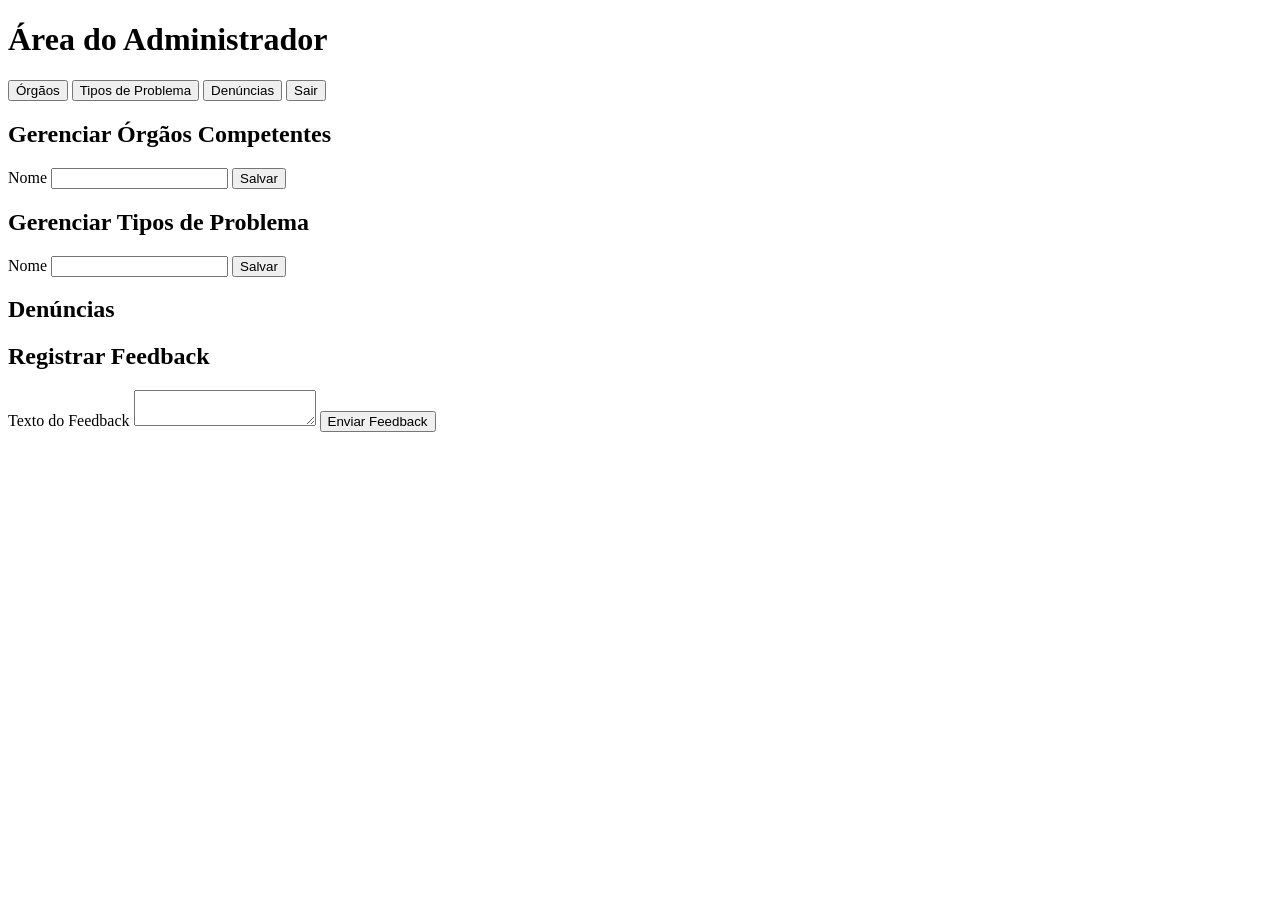
==== src/main/resources/static/admin.html @ 10d5ab62 "Swagger + esqueleto frontend" ====
<!DOCTYPE html>
<html lang="pt-BR">
<head>
    <meta charset="UTF-8">
    <meta name="viewport" content="width=device-width, initial-scale=1.0">
    <title>Ativo Operante - Administrador</title>
    <link rel="stylesheet" href="/assets/style.css">
</head>
<body>

    <header>
        <h1>Área do Administrador</h1>
        <nav>
            <button id="btn-orgaos">Órgãos</button>
            <button id="btn-tipos">Tipos de Problema</button>
            <button id="btn-denuncias">Denúncias</button>
            <button id="btn-logout">Sair</button>
        </nav>
    </header>

    <main>

        <section id="orgaos-section">
            <h2>Gerenciar Órgãos Competentes</h2>
            <form id="orgao-form">
                <input type="hidden" id="orgao-id">
                <label for="orgao-nome">Nome</label>
                <input type="text" id="orgao-nome" required>
                <button type="submit" id="orgao-submit">Salvar</button>
            </form>
            <div id="orgaos-lista"></div>
        </section>

        <section id="tipos-section">
            <h2>Gerenciar Tipos de Problema</h2>
            <form id="tipo-form">
                <input type="hidden" id="tipo-id">
                <label for="tipo-nome">Nome</label>
                <input type="text" id="tipo-nome" required>
                <button type="submit" id="tipo-submit">Salvar</button>
            </form>
            <div id="tipos-lista"></div>
        </section>

        <section id="denuncias-section">
            <h2>Denúncias</h2>
            <div id="denuncias-lista"></div>
        </section>

        <section id="feedback-section">
            <h2>Registrar Feedback</h2>
            <form id="feedback-form">
                <input type="hidden" id="feedback-denuncia-id">
                <label for="feedback-texto">Texto do Feedback</label>
                <textarea id="feedback-texto" required></textarea>
                <button type="submit">Enviar Feedback</button>
            </form>
        </section>

    </main>

    <script src="/assets/script.js"></script>
</body>
</html>
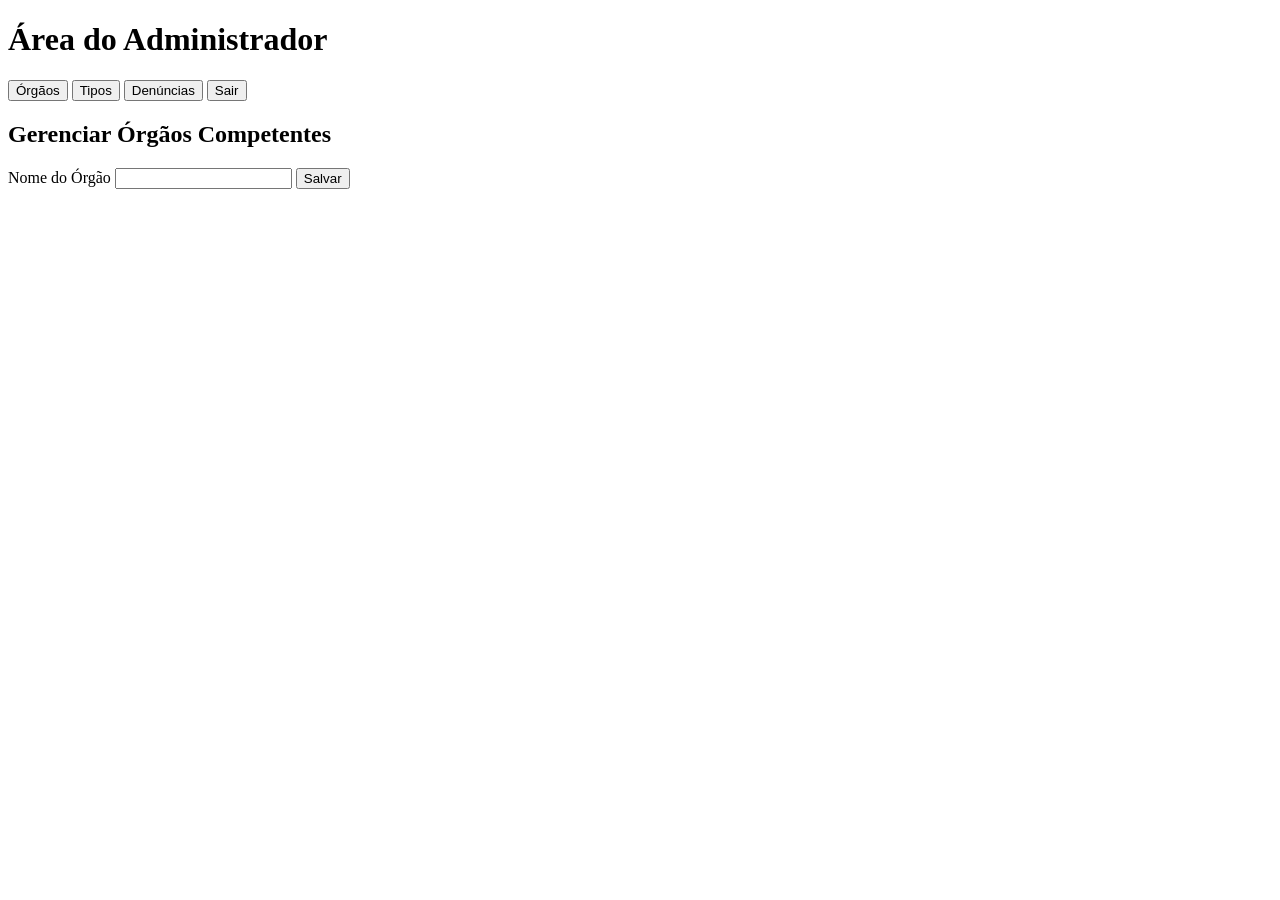
==== commit 75b22ef3: "frontend funcional" ====
--- a/src/main/resources/static/admin.html
+++ b/src/main/resources/static/admin.html
@@ -7,56 +7,63 @@
     <link rel="stylesheet" href="/assets/style.css">
 </head>
 <body>
-
     <header>
         <h1>Área do Administrador</h1>
+        <p id="user-info"></p>
         <nav>
-            <button id="btn-orgaos">Órgãos</button>
-            <button id="btn-tipos">Tipos de Problema</button>
-            <button id="btn-denuncias">Denúncias</button>
+            <button class="nav-btn active" data-section="orgaos-section">Órgãos</button>
+            <button class="nav-btn" data-section="tipos-section">Tipos</button>
+            <button class="nav-btn" data-section="denuncias-section">Denúncias</button>
             <button id="btn-logout">Sair</button>
         </nav>
     </header>
 
     <main>
+        <div id="mensagem"></div>
 
         <section id="orgaos-section">
             <h2>Gerenciar Órgãos Competentes</h2>
             <form id="orgao-form">
                 <input type="hidden" id="orgao-id">
-                <label for="orgao-nome">Nome</label>
+                <label for="orgao-nome">Nome do Órgão</label>
                 <input type="text" id="orgao-nome" required>
                 <button type="submit" id="orgao-submit">Salvar</button>
+                <button type="button" id="orgao-cancelar" style="display:none">Cancelar</button>
             </form>
             <div id="orgaos-lista"></div>
         </section>
 
-        <section id="tipos-section">
+        <section id="tipos-section" style="display:none">
             <h2>Gerenciar Tipos de Problema</h2>
             <form id="tipo-form">
                 <input type="hidden" id="tipo-id">
-                <label for="tipo-nome">Nome</label>
+                <label for="tipo-nome">Nome do Tipo</label>
                 <input type="text" id="tipo-nome" required>
                 <button type="submit" id="tipo-submit">Salvar</button>
+                <button type="button" id="tipo-cancelar" style="display:none">Cancelar</button>
             </form>
             <div id="tipos-lista"></div>
         </section>
 
-        <section id="denuncias-section">
+        <section id="denuncias-section" style="display:none">
             <h2>Denúncias</h2>
+            <label for="filtro-titulo">Filtrar por título:</label>
+            <input type="text" id="filtro-titulo" placeholder="Digite parte do título...">
+            <button id="btn-filtrar">Filtrar</button>
             <div id="denuncias-lista"></div>
         </section>
 
-        <section id="feedback-section">
+        <section id="feedback-section" style="display:none">
             <h2>Registrar Feedback</h2>
+            <p id="feedback-denuncia-info"></p>
             <form id="feedback-form">
                 <input type="hidden" id="feedback-denuncia-id">
                 <label for="feedback-texto">Texto do Feedback</label>
                 <textarea id="feedback-texto" required></textarea>
                 <button type="submit">Enviar Feedback</button>
+                <button type="button" id="feedback-cancelar">Cancelar</button>
             </form>
         </section>
-
     </main>
 
     <script src="/assets/script.js"></script>
